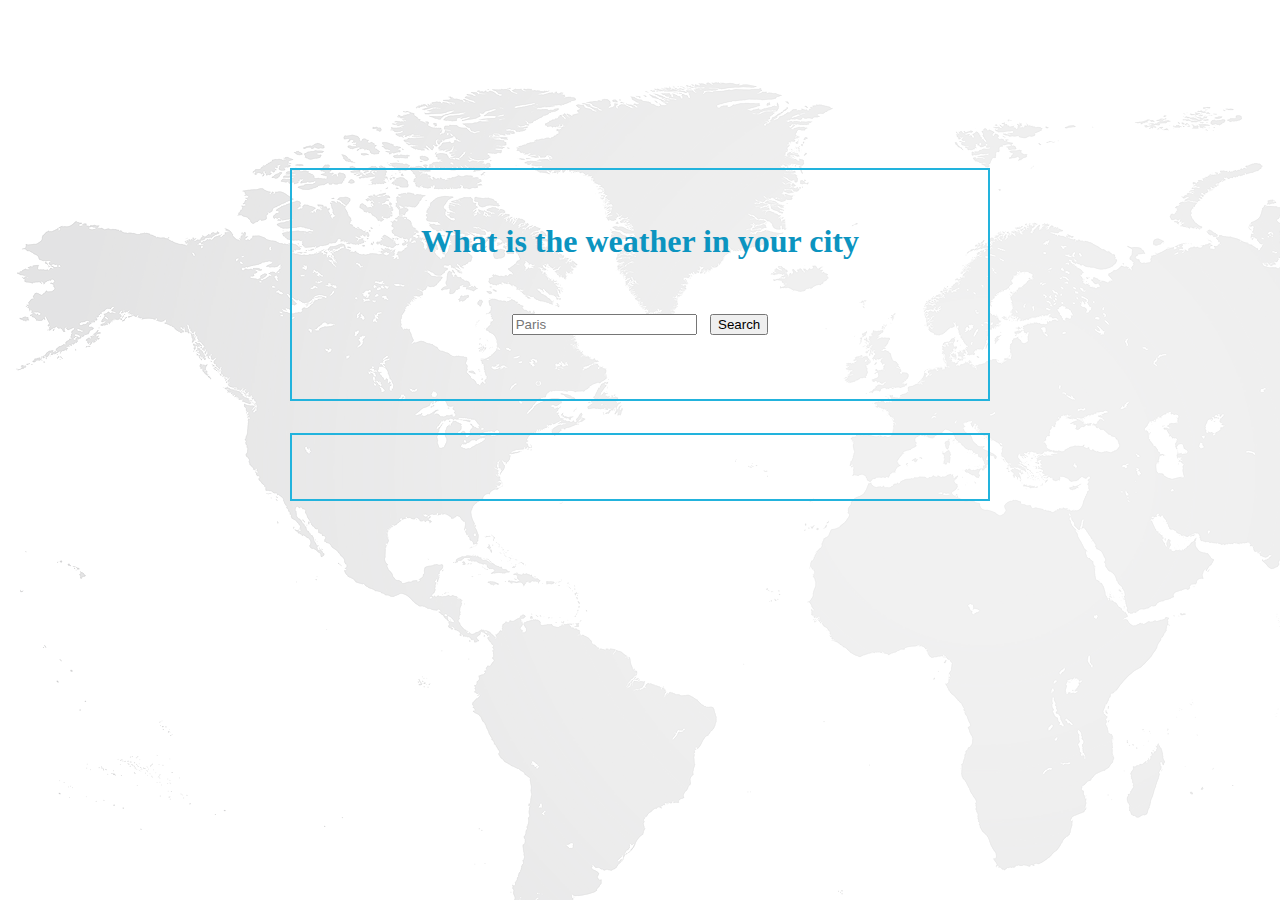
==== index.html @ 0eb6757e "create wheater api" ====
<!DOCTYPE html>
<!--[if lt IE 7]>      <html class="no-js lt-ie9 lt-ie8 lt-ie7"> <![endif]-->
<!--[if IE 7]>         <html class="no-js lt-ie9 lt-ie8"> <![endif]-->
<!--[if IE 8]>         <html class="no-js lt-ie9"> <![endif]-->
<!--[if gt IE 8]>      <html class="no-js"> <!--<![endif]-->
<html>
    <head>
        <meta charset="utf-8">
        <meta http-equiv="X-UA-Compatible" content="IE=edge">
        <title></title>
        <meta name="description" content="">
        <meta name="viewport" content="width=device-width, initial-scale=1">
        <!-- CSS only -->
        <link href="https://cdn.jsdelivr.net/npm/bootstrap@5.0.1/dist/css/bootstrap.min.css" rel="stylesheet" integrity="sha384-+0n0xVW2eSR5OomGNYDnhzAbDsOXxcvSN1TPprVMTNDbiYZCxYbOOl7+AMvyTG2x" crossorigin="anonymous">
        <link rel="stylesheet" href="style.css">
    </head>
    <body>
        <div class="container">
        <div class="boxwindow">
        <h1>What is the weather in your city</h1>
        <div class="searchbox">
            <input type="text" class="form-control" id="citySearch" placeholder="Paris">
            <button class="btns btn-lg btn-primary" type="submit">Search</button>
          </div>
        </div>
        <div class="boxwindow infos">
        <div id="weather">

        </div>
    </div>
</div>
        <!--[if lt IE 7]>
            <p class="browsehappy">You are using an <strong>outdated</strong> browser. Please <a href="#">upgrade your browser</a> to improve your experience.</p>
        <![endif]-->
        
        <script src="main.js" async defer></script>
    </body>
</html>
---- style.css ----
body {
    background-image: url(img/background-world-map-1.gif);
    
}.container {
    position: relative;
    top: 10em;
}
.boxwindow {
    width: 50%;
    margin: auto;
    text-align: center;
    border: 2px solid #22b3dd;
    padding: 2em;
    margin-bottom: 2em;
}

.searchbox {
    display: flex;
    justify-content: center;
    padding: 2em 0;
}
.btns {
    margin-left: 1em;
}
#citySearch {
    max-width: 200px;
}
#weather ul {
        list-style: none;
        font-size: 18px;
        
}
.title {
    font-weight: 600;
    font-size: 20px;
    text-transform: uppercase;
}
li {
    margin-bottom: 5px;
}
h1 {
    color: #0b94c0;
}
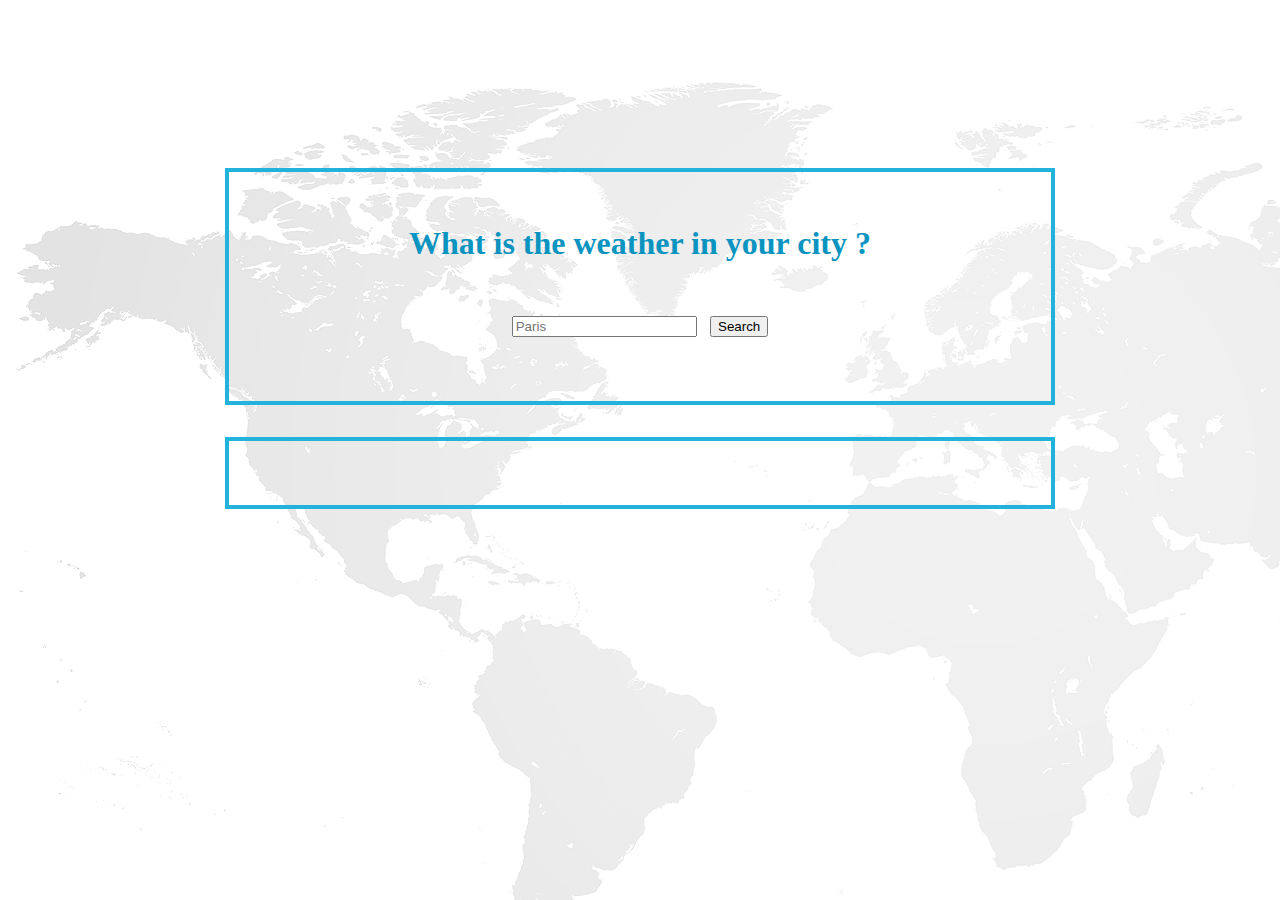
==== commit fcfb0349: "change border size, adapt for mobile,..." ====
--- a/index.html
+++ b/index.html
@@ -17,7 +17,7 @@
     <body>
         <div class="container">
         <div class="boxwindow">
-        <h1>What is the weather in your city</h1>
+        <h1>What is the weather in your city ?</h1>
         <div class="searchbox">
             <input type="text" class="form-control" id="citySearch" placeholder="Paris">
             <button class="btns btn-lg btn-primary" type="submit">Search</button>
--- a/style.css
+++ b/style.css
@@ -6,10 +6,10 @@
     top: 10em;
 }
 .boxwindow {
-    width: 50%;
+    width: 60%;
     margin: auto;
     text-align: center;
-    border: 2px solid #22b3dd;
+    border: 4px solid #22b3dd;
     padding: 2em;
     margin-bottom: 2em;
 }
@@ -28,16 +28,40 @@
 #weather ul {
         list-style: none;
         font-size: 18px;
+        padding:0;
         
 }
 .title {
     font-weight: 600;
     font-size: 20px;
     text-transform: uppercase;
+    line-height: 1.3;
+    margin: 5px 0;
+
 }
 li {
     margin-bottom: 5px;
 }
 h1 {
     color: #0b94c0;
-}+}
+
+
+@media screen and (max-width: 768px) {
+    #weather li {
+        display: flex;
+        flex-direction: column;
+    }
+    .searchbox {
+        display: flex;
+        /* flex-wrap: nowrap; */
+        flex-direction: column;
+    }
+    .btns {
+        margin-left: 0;
+        margin-top: 1em;
+    }
+    #citySearch {
+        max-width: 100%;
+    }
+  }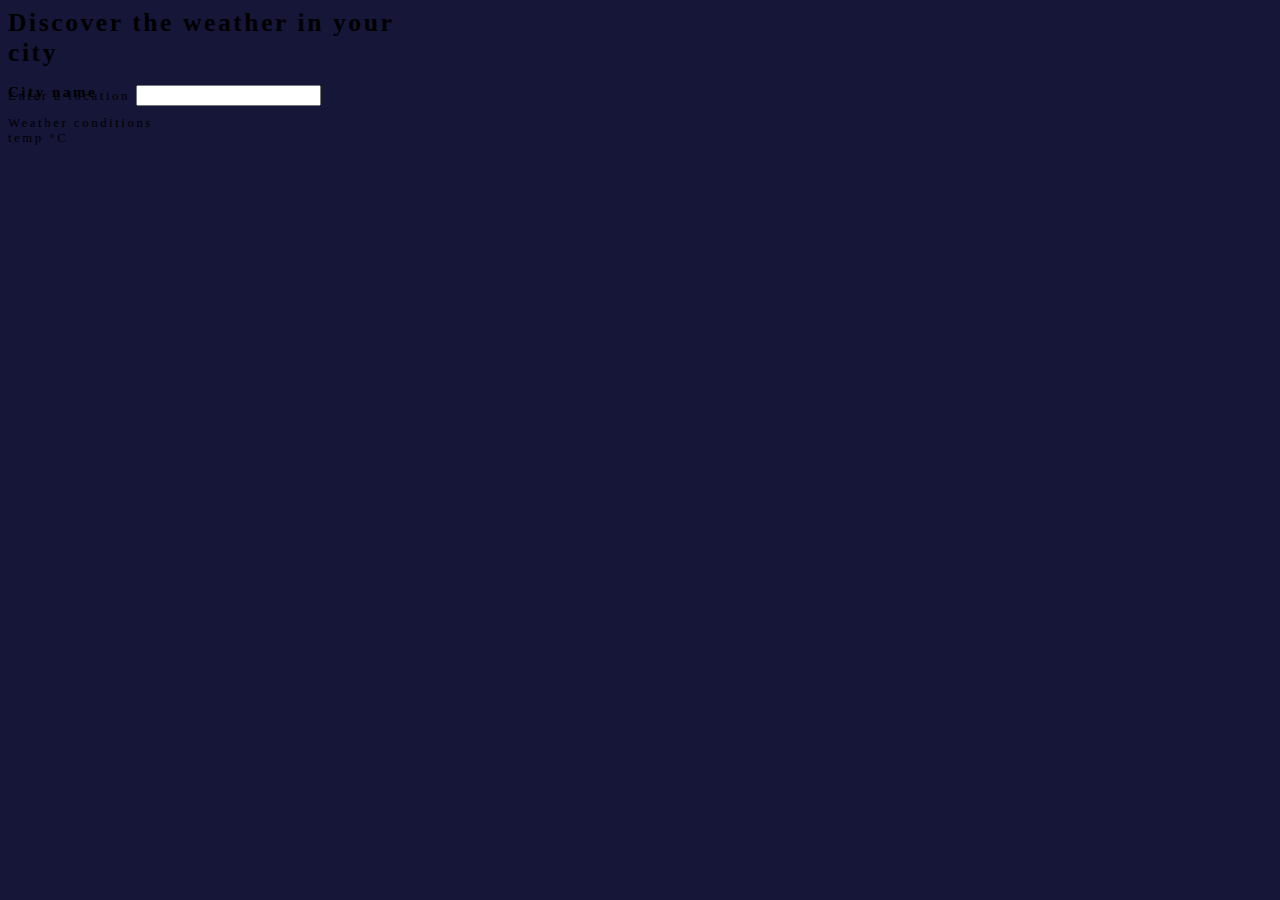
==== commit a61c4536: "redesign of the weather app" ====
--- a/index.html
+++ b/index.html
@@ -1,38 +1,40 @@
-<!DOCTYPE html>
-<!--[if lt IE 7]>      <html class="no-js lt-ie9 lt-ie8 lt-ie7"> <![endif]-->
-<!--[if IE 7]>         <html class="no-js lt-ie9 lt-ie8"> <![endif]-->
-<!--[if IE 8]>         <html class="no-js lt-ie9"> <![endif]-->
-<!--[if gt IE 8]>      <html class="no-js"> <!--<![endif]-->
-<html>
-    <head>
-        <meta charset="utf-8">
-        <meta http-equiv="X-UA-Compatible" content="IE=edge">
-        <title></title>
-        <meta name="description" content="">
-        <meta name="viewport" content="width=device-width, initial-scale=1">
-        <!-- CSS only -->
-        <link href="https://cdn.jsdelivr.net/npm/bootstrap@5.0.1/dist/css/bootstrap.min.css" rel="stylesheet" integrity="sha384-+0n0xVW2eSR5OomGNYDnhzAbDsOXxcvSN1TPprVMTNDbiYZCxYbOOl7+AMvyTG2x" crossorigin="anonymous">
-        <link rel="stylesheet" href="style.css">
-    </head>
-    <body>
-        <div class="container">
-        <div class="boxwindow">
-        <h1>What is the weather in your city ?</h1>
-        <div class="searchbox">
-            <input type="text" class="form-control" id="citySearch" placeholder="Paris">
-            <button class="btns btn-lg btn-primary" type="submit">Search</button>
-          </div>
-        </div>
-        <div class="boxwindow infos">
-        <div id="weather">
+<html lang="en">
+<head>
+    <meta charset="UTF-8">
+    <meta http-equiv="X-UA-Compatible" content="IE=edge">
+    <meta name="viewport" content="width=device-width, initial-scale=1.0">
+    <link rel="stylesheet" href="https://cdn.jsdelivr.net/npm/bootstrap@5.1.3/dist/css/bootstrap.min.css" integrity="sha384-1BmE4kWBq78iYhFldvKuhfTAU6auU8tT94WrHftjDbrCEXSU1oBoqyl2QvZ6jIW3" crossorigin="anonymous">
+    <link rel="stylesheet" href="styles.css">
+    <title>Document</title>
+</head>
 
+
+<body>
+    <div class="container my-5 mx-auto">
+        <h1 class="text-muted text-center my-4">Discover the weather in your city</h1>
+        <form  class="change-location my-4 text-center text-muted">
+            <label  class="mb-3" for="city">Enter a location</label>
+            <input type="text" name="city" class="form-control p-4">
+        </form>
+        <div class="card shadow-lg rounded d-none">
+
+            <img src="https://via.placeholder.com/400x300" class="time card-img-top" alt="">
+            <div class="icon bg-light mx-auto text-center">
+                <img src="" alt="" >
+            </div>
+            <div class="text-muted text-uppercase text-center details">
+                <h3 class="my-3">City name</h3>
+                <div class="my-1">Weather conditions</div>
+                <div class="display-4 my-4">
+                    <span>temp</span>
+                    <span>&deg;C</span>
+                </div>
+            </div>
         </div>
     </div>
-</div>
-        <!--[if lt IE 7]>
-            <p class="browsehappy">You are using an <strong>outdated</strong> browser. Please <a href="#">upgrade your browser</a> to improve your experience.</p>
-        <![endif]-->
-        
-        <script src="main.js" async defer></script>
-    </body>
+    
+    
+<script src="scripts/forecast.js"></script>
+<script src="scripts/main.js"></script>
+</body>
 </html>--- a/styles.css
+++ b/styles.css
@@ -0,0 +1,17 @@
+body {
+    background: #161638;
+    font-size: 0.8em;
+    letter-spacing: 0.2em;
+}
+
+.container {
+    max-width: 400px;
+}
+
+.icon {
+    position: relative;
+    top: -50px;
+    border-radius: 50%;
+    width: 100px;
+    margin-bottom: -50px;
+}